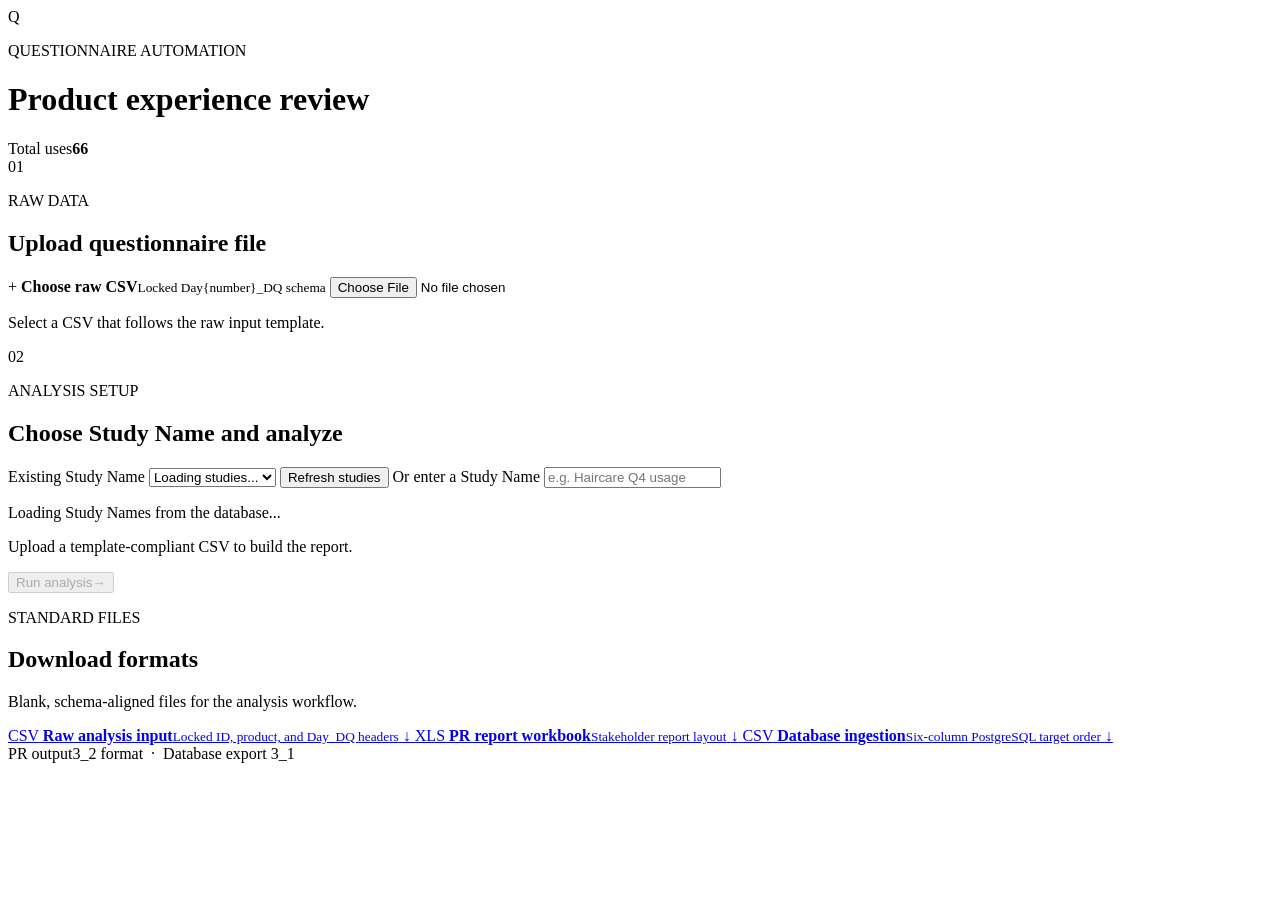
==== frontend/index.html @ 89c64cc4 "init: baseline - login, questionnaire upload, data analysis panel" ====
<!doctype html>
<html lang="en">
  <head>
    <meta charset="utf-8" />
    <meta name="viewport" content="width=device-width, initial-scale=1" />
    <meta name="theme-color" content="#f2f6f3" />
    <title>Questionnaire Analysis | PR Review</title>
    <link rel="stylesheet" href="/assets/app.css" />
  </head>
  <body>
    <main id="app-shell" class="shell" inert>
      <header class="topbar">
        <div class="brand-mark" aria-hidden="true">Q</div>
        <div>
          <p class="eyebrow">QUESTIONNAIRE AUTOMATION</p>
          <h1>Product experience <span>review</span></h1>
        </div>
        <div id="usage-count" class="usage-count" aria-live="polite" aria-label="Total usage count">
          <span>Total uses</span><strong id="use-count">66</strong>
        </div>
      </header>

      <form id="analysis-form" class="workflow-form">
        <section class="workflow-section upload-section" aria-labelledby="upload-title">
          <div class="workflow-heading">
            <span class="step-number" aria-hidden="true">01</span>
            <div>
              <p class="eyebrow">RAW DATA</p>
              <h2 id="upload-title">Upload questionnaire file</h2>
            </div>
          </div>
          <label class="file-picker" for="csv-file">
            <span class="file-icon" aria-hidden="true">+</span>
            <span class="file-label"><strong id="file-name">Choose raw CSV</strong><small>Locked Day{number}_DQ schema</small></span>
            <input id="csv-file" name="file" type="file" accept=".csv,text/csv" required />
          </label>
          <p id="upload-status" class="status" role="status">Select a CSV that follows the raw input template.</p>
        </section>

        <section class="workflow-section analysis-section" aria-labelledby="analysis-title">
          <div class="workflow-heading">
            <span class="step-number" aria-hidden="true">02</span>
            <div>
              <p class="eyebrow">ANALYSIS SETUP</p>
              <h2 id="analysis-title">Choose Study Name and analyze</h2>
            </div>
          </div>
          <div class="study-fields">
            <label class="field" for="existing-study">
              <span>Existing Study Name</span>
              <select id="existing-study">
                <option value="">Loading studies...</option>
              </select>
            </label>
            <button id="refresh-studies" class="refresh-button" type="button">Refresh studies</button>
            <label class="field manual-study-field" for="study-name">
              <span>Or enter a Study Name</span>
              <input id="study-name" type="text" maxlength="200" placeholder="e.g. Haircare Q4 usage" />
            </label>
          </div>
          <p id="studies-status" class="status" role="status">Loading Study Names from the database...</p>
          <div class="analysis-actions">
            <p id="status" class="status" role="status">Upload a template-compliant CSV to build the report.</p>
            <button id="run-button" class="run-button" type="submit" disabled>
              <span>Run analysis</span><span aria-hidden="true">&#8594;</span>
            </button>
          </div>
        </section>
      </form>

      <section id="results" class="results" hidden>
        <div class="results-heading">
          <div>
            <p class="eyebrow">BUSINESS REPORT</p>
            <h2>PR results</h2>
          </div>
          <div class="downloads" aria-label="Download files">
            <a id="download-report" class="download-link" href="#" download>Excel report <span aria-hidden="true">&#8595;</span></a>
            <a id="download-database" class="download-link secondary" href="#" download>Database CSV <span aria-hidden="true">&#8595;</span></a>
            <a id="download-log" class="icon-link" href="#" title="Download validation log" aria-label="Download validation log">i</a>
          </div>
        </div>

        <div id="database-status" class="database-status" role="status"></div>
        <div class="table-scroll">
          <table id="report-table" aria-label="PR report preview">
            <thead></thead>
            <tbody></tbody>
          </table>
        </div>
        <p id="report-caption" class="report-caption"></p>
      </section>

      <section class="standard-files" aria-labelledby="standard-files-title">
        <div class="standard-heading">
          <div>
            <p class="eyebrow">STANDARD FILES</p>
            <h2 id="standard-files-title">Download formats</h2>
          </div>
          <p>Blank, schema-aligned files for the analysis workflow.</p>
        </div>
        <div class="standard-grid">
          <a class="standard-file" href="/api/templates/raw-input" download>
            <span class="file-type" aria-hidden="true">CSV</span>
            <span class="standard-copy"><strong>Raw analysis input</strong><small>Locked ID, product, and Day_DQ headers</small></span>
            <span class="standard-arrow" aria-hidden="true">&#8595;</span>
          </a>
          <a class="standard-file" href="/api/templates/pr-report" download>
            <span class="file-type workbook" aria-hidden="true">XLS</span>
            <span class="standard-copy"><strong>PR report workbook</strong><small>Stakeholder report layout</small></span>
            <span class="standard-arrow" aria-hidden="true">&#8595;</span>
          </a>
          <a class="standard-file" href="/api/templates/database" download>
            <span class="file-type database" aria-hidden="true">CSV</span>
            <span class="standard-copy"><strong>Database ingestion</strong><small>Six-column PostgreSQL target order</small></span>
            <span class="standard-arrow" aria-hidden="true">&#8595;</span>
          </a>
        </div>
      </section>

      <footer class="footer"><span>PR output</span><span>3_2 format&nbsp;&nbsp;·&nbsp;&nbsp;Database export 3_1</span></footer>
    </main>
    <script src="/assets/app.js" defer></script>
  </body>
</html>
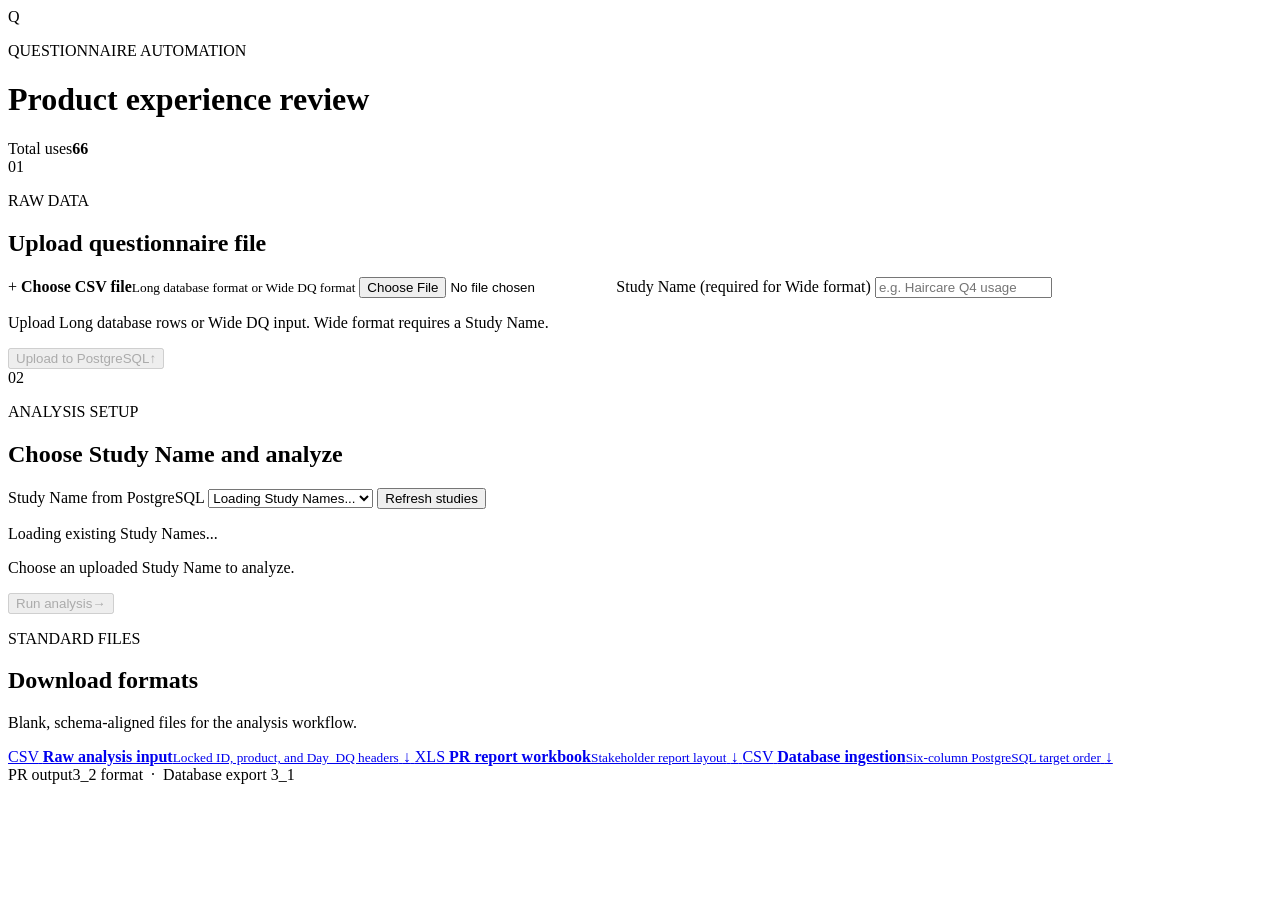
==== commit a2418e84: "feat: multi-product PR output and upload workflow / 支持多产品 PR 输出与上传流程" ====
--- a/frontend/index.html
+++ b/frontend/index.html
@@ -20,7 +20,7 @@
         </div>
       </header>
 
-      <form id="analysis-form" class="workflow-form">
+      <form id="upload-form" class="workflow-form">
         <section class="workflow-section upload-section" aria-labelledby="upload-title">
           <div class="workflow-heading">
             <span class="step-number" aria-hidden="true">01</span>
@@ -29,15 +29,28 @@
               <h2 id="upload-title">Upload questionnaire file</h2>
             </div>
           </div>
-          <label class="file-picker" for="csv-file">
-            <span class="file-icon" aria-hidden="true">+</span>
-            <span class="file-label"><strong id="file-name">Choose raw CSV</strong><small>Locked Day{number}_DQ schema</small></span>
-            <input id="csv-file" name="file" type="file" accept=".csv,text/csv" required />
-          </label>
-          <p id="upload-status" class="status" role="status">Select a CSV that follows the raw input template.</p>
+          <div class="upload-fields">
+            <label class="file-picker" for="csv-file">
+              <span class="file-icon" aria-hidden="true">+</span>
+              <span class="file-label"><strong id="file-name">Choose CSV file</strong><small>Long database format or Wide DQ format</small></span>
+              <input id="csv-file" name="file" type="file" accept=".csv,text/csv" required />
+            </label>
+            <label class="field" for="upload-study-name">
+              <span>Study Name (required for Wide format)</span>
+              <input id="upload-study-name" name="study_name" type="text" maxlength="200" placeholder="e.g. Haircare Q4 usage" />
+            </label>
+          </div>
+          <div class="upload-actions">
+            <p id="upload-status" class="status" role="status">Upload Long database rows or Wide DQ input. Wide format requires a Study Name.</p>
+            <button id="upload-button" class="run-button" type="submit" disabled>
+              <span>Upload to PostgreSQL</span><span aria-hidden="true">&#8593;</span>
+            </button>
+          </div>
         </section>
+      </form>
 
-        <section class="workflow-section analysis-section" aria-labelledby="analysis-title">
+      <section class="workflow-section analysis-section" aria-labelledby="analysis-title">
+        <form id="analysis-form">
           <div class="workflow-heading">
             <span class="step-number" aria-hidden="true">02</span>
             <div>
@@ -47,26 +60,22 @@
           </div>
           <div class="study-fields">
             <label class="field" for="existing-study">
-              <span>Existing Study Name</span>
+              <span>Study Name from PostgreSQL</span>
               <select id="existing-study">
-                <option value="">Loading studies...</option>
+                <option value="">Loading Study Names...</option>
               </select>
             </label>
             <button id="refresh-studies" class="refresh-button" type="button">Refresh studies</button>
-            <label class="field manual-study-field" for="study-name">
-              <span>Or enter a Study Name</span>
-              <input id="study-name" type="text" maxlength="200" placeholder="e.g. Haircare Q4 usage" />
-            </label>
           </div>
-          <p id="studies-status" class="status" role="status">Loading Study Names from the database...</p>
+          <p id="studies-status" class="status" role="status">Loading existing Study Names...</p>
           <div class="analysis-actions">
-            <p id="status" class="status" role="status">Upload a template-compliant CSV to build the report.</p>
+            <p id="status" class="status" role="status">Choose an uploaded Study Name to analyze.</p>
             <button id="run-button" class="run-button" type="submit" disabled>
               <span>Run analysis</span><span aria-hidden="true">&#8594;</span>
             </button>
           </div>
-        </section>
-      </form>
+        </form>
+      </section>
 
       <section id="results" class="results" hidden>
         <div class="results-heading">
@@ -84,6 +93,7 @@
         <div id="database-status" class="database-status" role="status"></div>
         <div class="table-scroll">
           <table id="report-table" aria-label="PR report preview">
+            <colgroup></colgroup>
             <thead></thead>
             <tbody></tbody>
           </table>
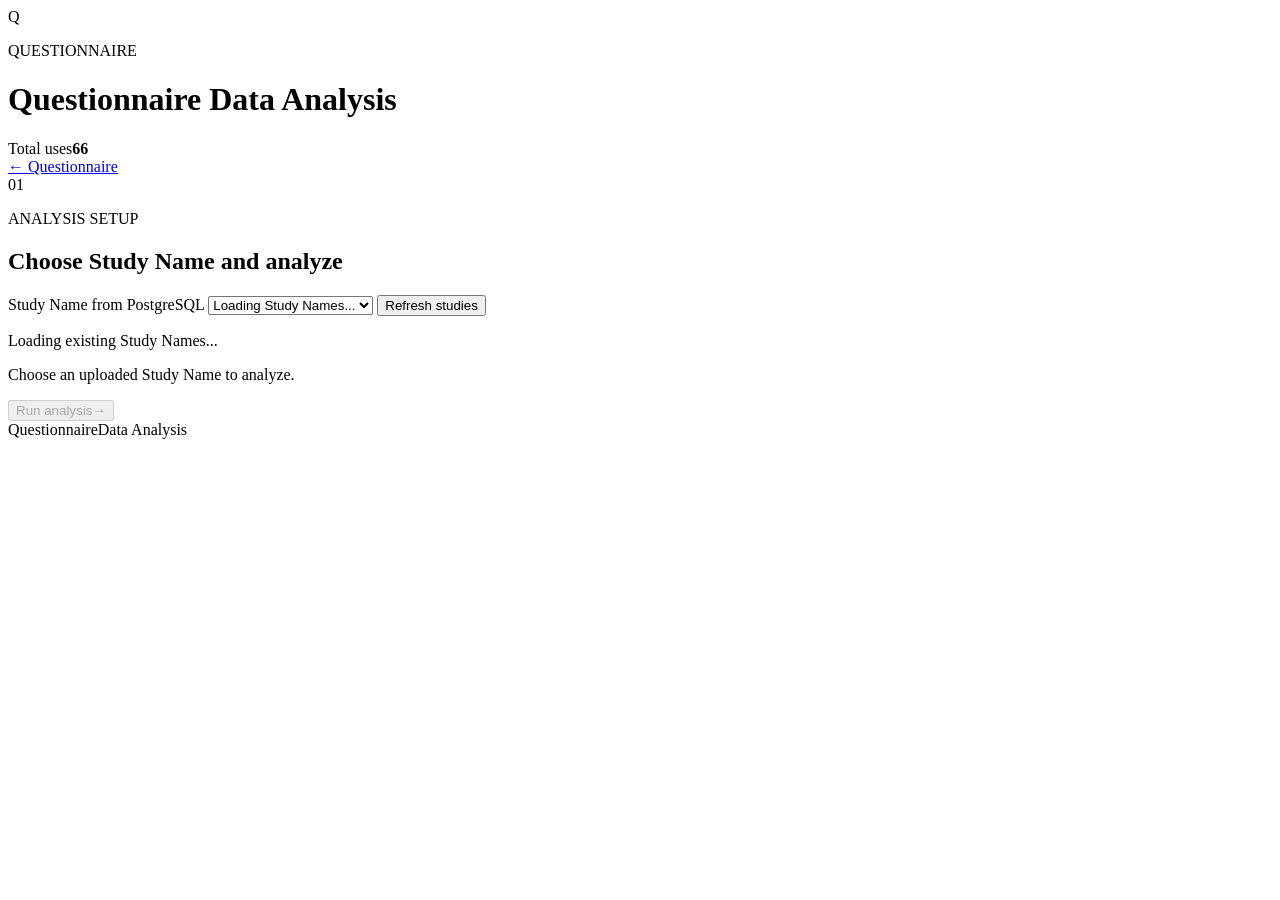
==== commit 1b2003a3: "feat: separate questionnaire upload and analysis modules" ====
--- a/frontend/index.html
+++ b/frontend/index.html
@@ -4,7 +4,7 @@
     <meta charset="utf-8" />
     <meta name="viewport" content="width=device-width, initial-scale=1" />
     <meta name="theme-color" content="#f2f6f3" />
-    <title>Questionnaire Analysis | PR Review</title>
+    <title>Questionnaire Data Analysis | PR Review</title>
     <link rel="stylesheet" href="/assets/app.css" />
   </head>
   <body>
@@ -12,47 +12,20 @@
       <header class="topbar">
         <div class="brand-mark" aria-hidden="true">Q</div>
         <div>
-          <p class="eyebrow">QUESTIONNAIRE AUTOMATION</p>
-          <h1>Product experience <span>review</span></h1>
+          <p class="eyebrow">QUESTIONNAIRE</p>
+          <h1>Questionnaire Data Analysis</h1>
         </div>
         <div id="usage-count" class="usage-count" aria-live="polite" aria-label="Total usage count">
           <span>Total uses</span><strong id="use-count">66</strong>
         </div>
       </header>
 
-      <form id="upload-form" class="workflow-form">
-        <section class="workflow-section upload-section" aria-labelledby="upload-title">
-          <div class="workflow-heading">
-            <span class="step-number" aria-hidden="true">01</span>
-            <div>
-              <p class="eyebrow">RAW DATA</p>
-              <h2 id="upload-title">Upload questionnaire file</h2>
-            </div>
-          </div>
-          <div class="upload-fields">
-            <label class="file-picker" for="csv-file">
-              <span class="file-icon" aria-hidden="true">+</span>
-              <span class="file-label"><strong id="file-name">Choose CSV file</strong><small>Long database format or Wide DQ format</small></span>
-              <input id="csv-file" name="file" type="file" accept=".csv,text/csv" required />
-            </label>
-            <label class="field" for="upload-study-name">
-              <span>Study Name (required for Wide format)</span>
-              <input id="upload-study-name" name="study_name" type="text" maxlength="200" placeholder="e.g. Haircare Q4 usage" />
-            </label>
-          </div>
-          <div class="upload-actions">
-            <p id="upload-status" class="status" role="status">Upload Long database rows or Wide DQ input. Wide format requires a Study Name.</p>
-            <button id="upload-button" class="run-button" type="submit" disabled>
-              <span>Upload to PostgreSQL</span><span aria-hidden="true">&#8593;</span>
-            </button>
-          </div>
-        </section>
-      </form>
+      <a class="page-back" href="/questionnaire">&#8592; Questionnaire</a>
 
       <section class="workflow-section analysis-section" aria-labelledby="analysis-title">
         <form id="analysis-form">
           <div class="workflow-heading">
-            <span class="step-number" aria-hidden="true">02</span>
+            <span class="step-number" aria-hidden="true">01</span>
             <div>
               <p class="eyebrow">ANALYSIS SETUP</p>
               <h2 id="analysis-title">Choose Study Name and analyze</h2>
@@ -101,34 +74,7 @@
         <p id="report-caption" class="report-caption"></p>
       </section>
 
-      <section class="standard-files" aria-labelledby="standard-files-title">
-        <div class="standard-heading">
-          <div>
-            <p class="eyebrow">STANDARD FILES</p>
-            <h2 id="standard-files-title">Download formats</h2>
-          </div>
-          <p>Blank, schema-aligned files for the analysis workflow.</p>
-        </div>
-        <div class="standard-grid">
-          <a class="standard-file" href="/api/templates/raw-input" download>
-            <span class="file-type" aria-hidden="true">CSV</span>
-            <span class="standard-copy"><strong>Raw analysis input</strong><small>Locked ID, product, and Day_DQ headers</small></span>
-            <span class="standard-arrow" aria-hidden="true">&#8595;</span>
-          </a>
-          <a class="standard-file" href="/api/templates/pr-report" download>
-            <span class="file-type workbook" aria-hidden="true">XLS</span>
-            <span class="standard-copy"><strong>PR report workbook</strong><small>Stakeholder report layout</small></span>
-            <span class="standard-arrow" aria-hidden="true">&#8595;</span>
-          </a>
-          <a class="standard-file" href="/api/templates/database" download>
-            <span class="file-type database" aria-hidden="true">CSV</span>
-            <span class="standard-copy"><strong>Database ingestion</strong><small>Six-column PostgreSQL target order</small></span>
-            <span class="standard-arrow" aria-hidden="true">&#8595;</span>
-          </a>
-        </div>
-      </section>
-
-      <footer class="footer"><span>PR output</span><span>3_2 format&nbsp;&nbsp;·&nbsp;&nbsp;Database export 3_1</span></footer>
+      <footer class="footer"><span>Questionnaire</span><span>Data Analysis</span></footer>
     </main>
     <script src="/assets/app.js" defer></script>
   </body>
